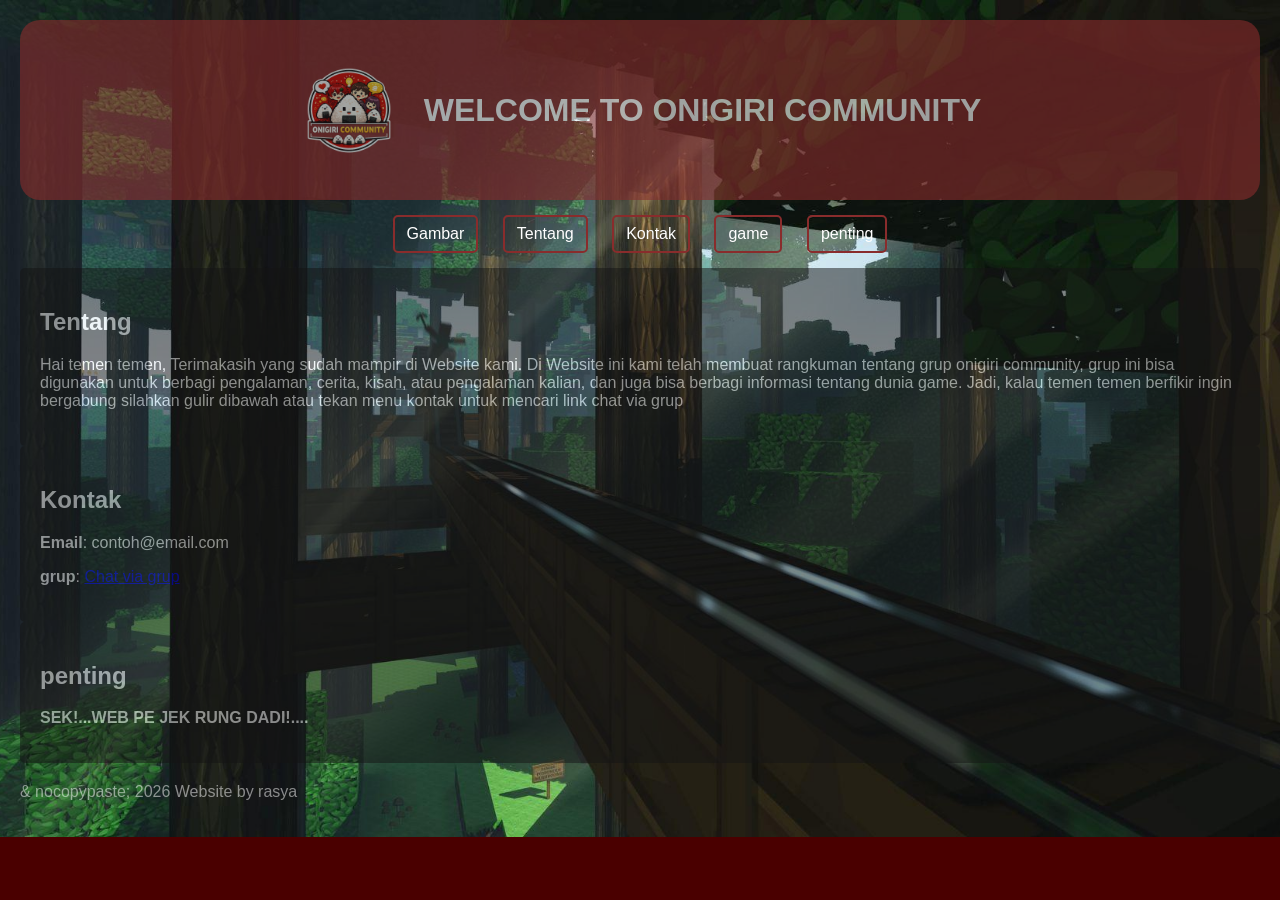
==== index.html @ 365c11ad "Rename rasya.html to index.html" ====
<!DOCTYPE html>
<html lang="id">
<head>
    <meta charset="UTF-8">
    <meta name="viewport" content="width=device-width, initial-scale=1.0">
    <title>Website Pertama </title>
    <link rel="stylesheet" href="desine.css">
    <style>
        body {
            font-family: Arial, sans-serif;
            background-color: #4a0000;
            margin: 0;
            padding: 20px;
            
        }
        header {
            background: #892c2c;
            color: #ffffff;
            padding: 40px;
            text-align: lmatch-parentet;
             opacity: 0.60;
             border-radius: 20px;
        }
        nav {
            margin: 15px 0;
        }
        nav a {
            margin: 0 10px;
            text-decoration: none;
            color: #ffffff;
        }
        section {
            background: #141414;
            padding: 20px;
            border-radius: 5px;
             opacity: 0.50;
             text-align: left;
        }
        footer {
            text-align: center;
            margin-top: 20px;
            color: #ffffff;
             opacity: 0.50;
             text-align: left;
        }
    </style>
</head>
<body>
    <header class="judul">
  <img src="logo_onigiri.png" alt="Logo" class="logo">
  <h1>WELCOME TO ONIGIRI COMMUNITY</h1>
</header>

    <nav>
    
        <a href="home.html">Gambar</a>
        <a href="#tentang">Tentang</a>
        <a href="#kontak">Kontak</a>
        <a href="game ulat.html">game</a>
        <a href="#penting">penting</a>
        
    
    </nav>
    

    <section id="tentang">
        <h2>Tentang</h2>
        <p>Hai temen temen, Terimakasih yang sudah mampir di Website kami.
             Di Website ini kami telah membuat rangkuman tentang grup onigiri community, grup ini bisa digunakan untuk berbagi pengalaman, cerita, kisah, atau pengalaman kalian,
              dan juga bisa berbagi informasi tentang dunia game. Jadi, kalau temen temen berfikir ingin bergabung silahkan gulir dibawah atau tekan menu kontak untuk mencari link chat via grup</p>
    </section>

    <section id="kontak">
        <h2>Kontak</h2>
        <p><b>Email</b>: contoh@email.com</p>
        <p><b>grup</b>: <a href="https://chat.whatsapp.com/CXw4bK9vKvR8YvLggUNQIl">Chat via grup</a></p>
    </section>

    <section id="penting">
        <h2>penting</h2>
        <p><B>SEK!...WEB PE JEK RUNG DADI!....</B></p>
    </section>

    <footer>
        <p>& nocopypaste; 2026 Website by rasya</p>
    </footer>
</body>
</html>
---- desine.css ----
body {
  background-color: black;
  background-image: url("2532408.jpg");/* gambar ada di folder 'images' */
  background-size: cover;                 /* menutupi seluruh layar */
  background-repeat: no-repeat;           /* tidak diulang */
  background-position: center;            /* posisi di tengah */
  font-family: Arial, sans-serif;
  color: white;
  text-align: center;
  padding-top: 100px;
}
nav a {
  display: inline-block;       /* biar bisa diberi padding & border */
  padding: 8px 12px;           /* jarak dalam kotak */
  margin: 5px;                 /* jarak antar kotak */
  border: 2px solid #892c2c;   /* garis tepi kotak */
  border-radius: 5px;          /* sudut agak melengkung */
  text-decoration: none;       /* hilangkan garis bawah */
  color: #333;                 /* warna teks */
}

nav a:hover {
  background-color: #892c2c;   /* warna isi saat hover */
  color: #fff;                 /* teks jadi putih saat hover */
}
.judul {
  display: flex;              /* sejajarkan gambar dan teks */
  align-items: center;        /* vertikal rata tengah */
  justify-content: center;    /* horizontal rata tengah */
  padding: 40px;              /* jarak dalam kotak */
  background: #892c2c;        /* warna latar belakang */
  color: #fff;
}

.judul .logo {
  width: 100px;                /* ukuran logo */
  height: auto;
  margin-right: 25px;         /* jarak antara logo dan teks */
}
/* sudah aku atur semua tinggal pusing nulis */
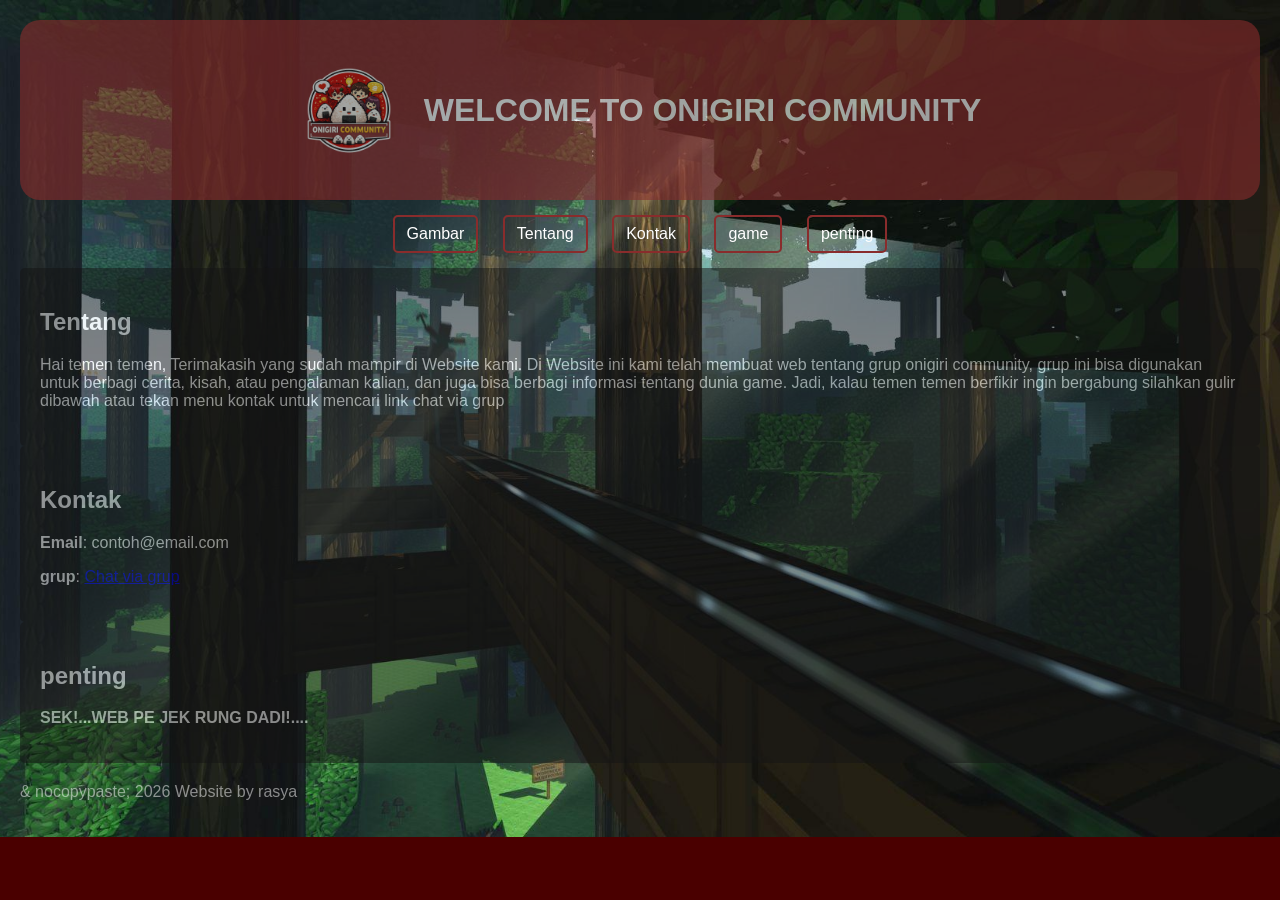
==== commit 85a13254: "Update description in 'tentang' section of index.html" ====
--- a/index.html
+++ b/index.html
@@ -66,7 +66,7 @@
     <section id="tentang">
         <h2>Tentang</h2>
         <p>Hai temen temen, Terimakasih yang sudah mampir di Website kami.
-             Di Website ini kami telah membuat rangkuman tentang grup onigiri community, grup ini bisa digunakan untuk berbagi pengalaman, cerita, kisah, atau pengalaman kalian,
+             Di Website ini kami telah membuat web tentang grup onigiri community, grup ini bisa digunakan untuk berbagi cerita, kisah, atau pengalaman kalian,
               dan juga bisa berbagi informasi tentang dunia game. Jadi, kalau temen temen berfikir ingin bergabung silahkan gulir dibawah atau tekan menu kontak untuk mencari link chat via grup</p>
     </section>
 
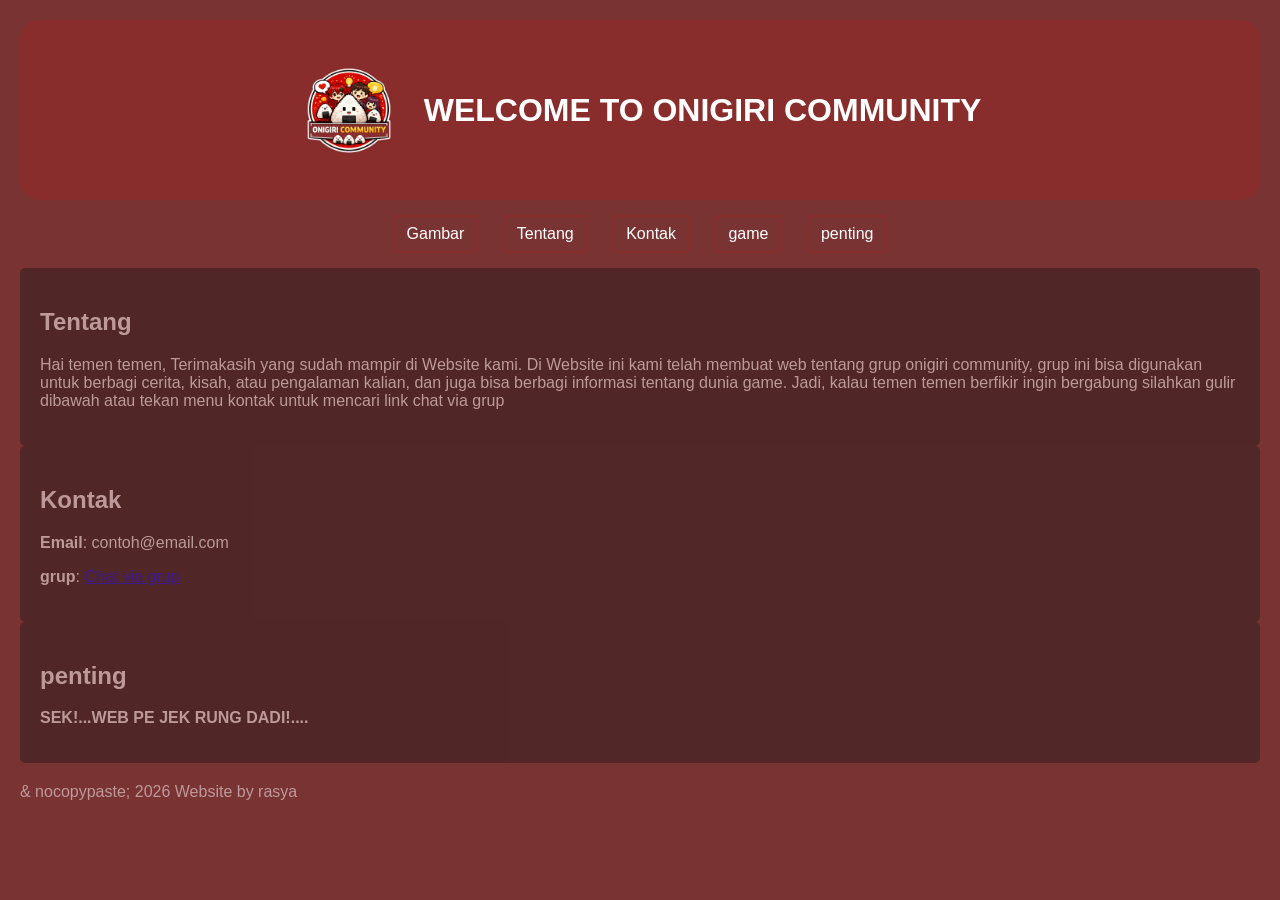
==== commit 20fc1e07: "Update index.html" ====
--- a/index.html
+++ b/index.html
@@ -8,7 +8,7 @@
     <style>
         body {
             font-family: Arial, sans-serif;
-            background-color: #4a0000;
+            background: rgba(89, 1, 1, 0.8);
             margin: 0;
             padding: 20px;
             
@@ -18,7 +18,6 @@
             color: #ffffff;
             padding: 40px;
             text-align: lmatch-parentet;
-             opacity: 0.60;
              border-radius: 20px;
         }
         nav {
@@ -30,7 +29,7 @@
             color: #ffffff;
         }
         section {
-            background: #141414;
+            background: rgba(20, 20, 20, 0.8);
             padding: 20px;
             border-radius: 5px;
              opacity: 0.50;
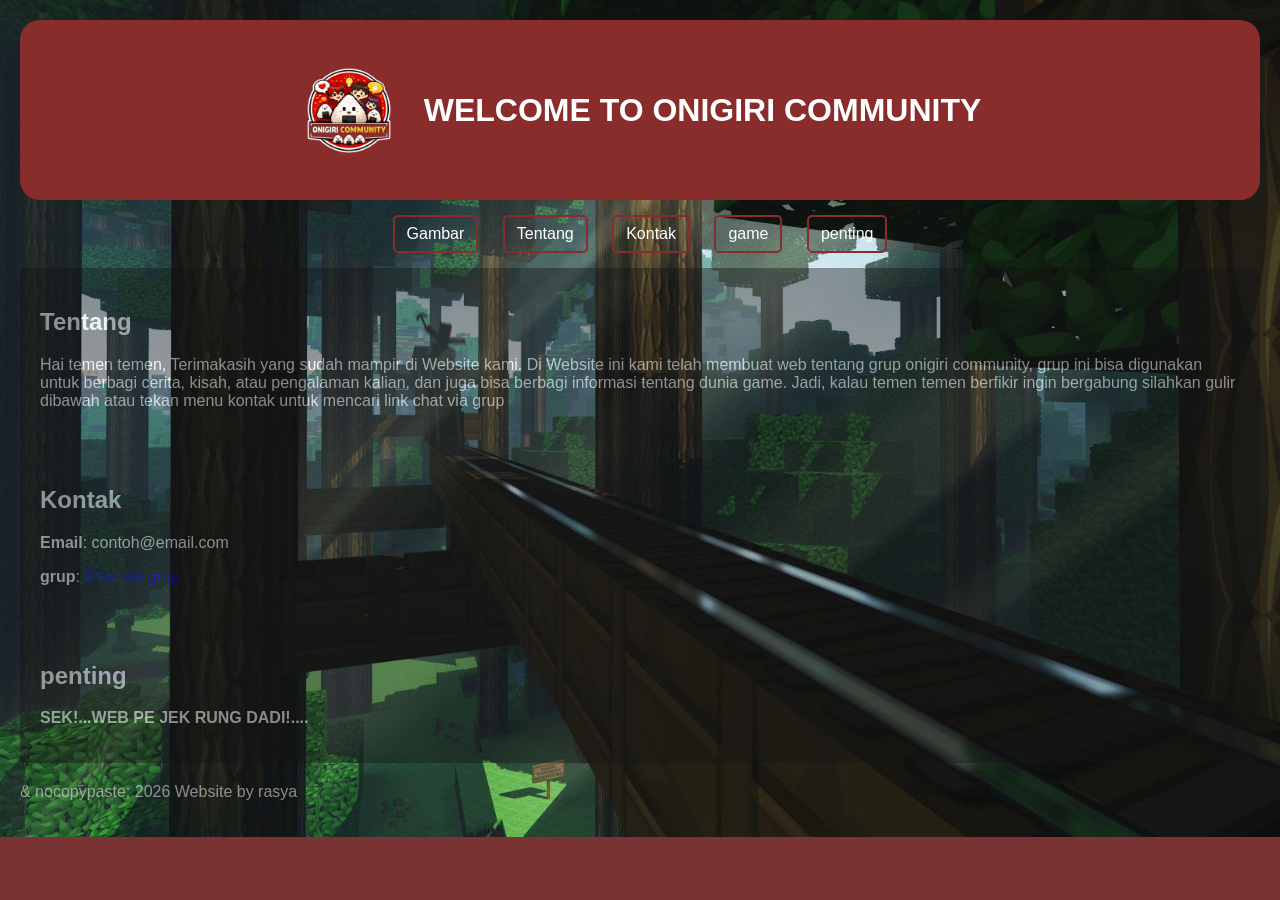
==== commit 920bc524: "Update index.html" ====
--- a/index.html
+++ b/index.html
@@ -8,7 +8,7 @@
     <style>
         body {
             font-family: Arial, sans-serif;
-            background: rgba(89, 1, 1, 0.8);
+            background-color: rgba(89, 1, 1, 0.8);
             margin: 0;
             padding: 20px;
             
@@ -29,7 +29,7 @@
             color: #ffffff;
         }
         section {
-            background: rgba(20, 20, 20, 0.8);
+            background-color: rgba(20, 20, 20, 0.8);
             padding: 20px;
             border-radius: 5px;
              opacity: 0.50;
